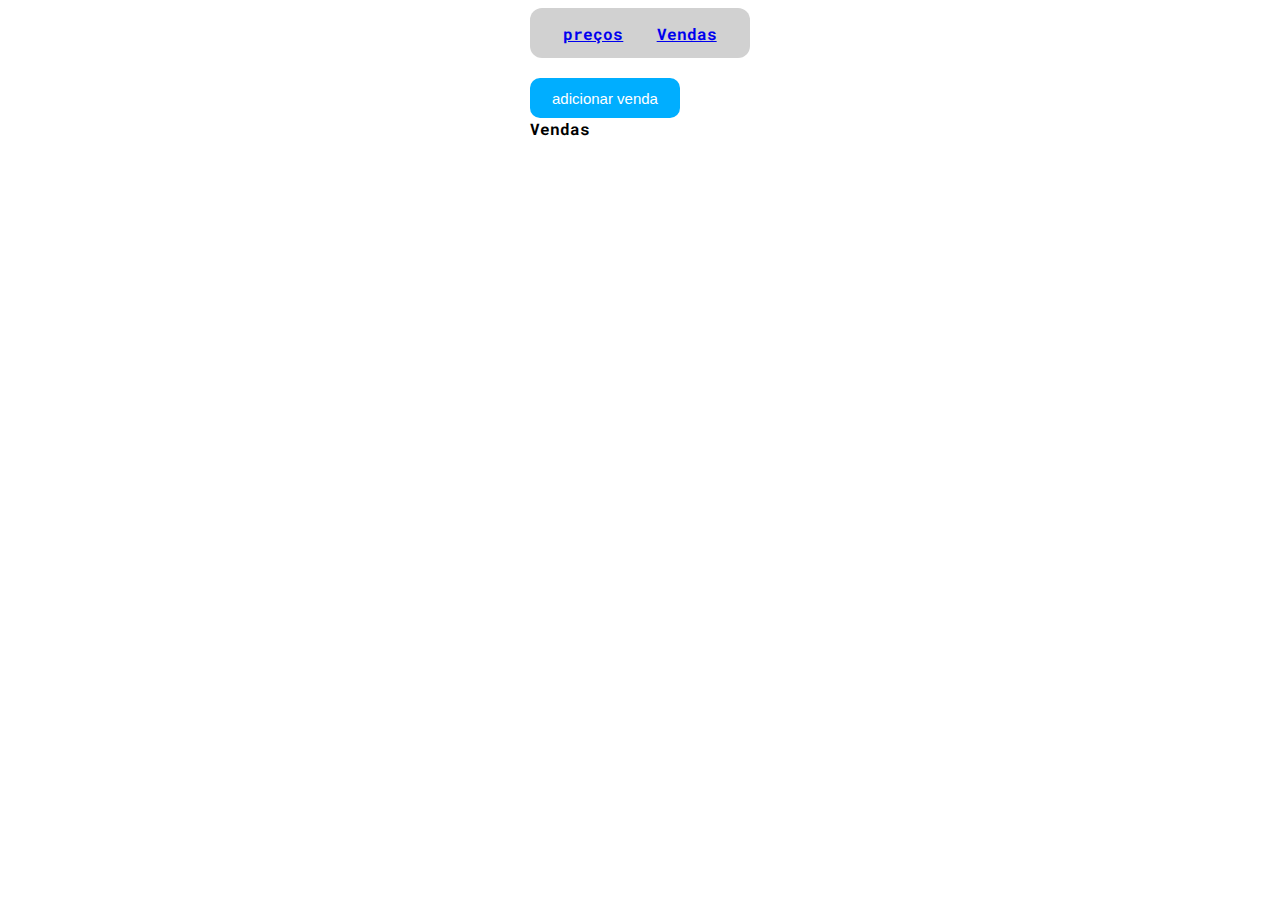
==== index2.html @ f79c3e7b "primeiro commit" ====
<!DOCTYPE html>
<html lang="en">
<head>
    <link rel="stylesheet" href="style2.css">
    <meta charset="UTF-8">
    <meta name="viewport" content="width=device-width, initial-scale=1.0">
    <title>vendas|Adega Do Massa</title>
</head>
<body>
    <main>
    <div id="pages">
        <a href="index.html" id="page1"><div id="bc-page1"></div> preços  </a>
        <a href="index2.html" id="page2"> <div id="bc-page2"></div> Vendas </a>
    </div>
    <div id="btn-div">
    <button id="add-sell">adicionar venda</button>
    <header>Vendas</header>
</div>
    <div class="sells">
    
</div>
</main>

    <script src="script2.js"></script>
</body>
</html>
---- style2.css ----
@import url('https://fonts.googleapis.com/css2?family=Roboto+Mono:ital,wght@0,100..700;1,100..700&display=swap');
body{
    display: flex;
    justify-content: center;
    
    height: 70vh;
    font-family: "Roboto Mono", serif;
  font-optical-sizing: auto;
  font-weight: 700;
  font-style: normal;

}
[id^='venda']{
    height: 150px;
    width: 150px;
    border: solid black 1px;
    border-radius: 15px;
    position: relative;
}
#btn-div{
    margin-top: 20px;
    margin-bottom: 20px;
}
.sells{
    display: block;
    gap: 10px;
}
#day{
    margin-top: 10px;
    margin-left: 40px;
    border-radius: 6px;
}
#removeBTN{
    height: 15px;
    width: 15px;
    border: none;
    border-radius: 50%;
    background-color: red;
    position: absolute;
    top: 14px;
    left: 10px;
    display: flex;
    align-items: center;
    justify-content: center;
    color:white;
}
#sell-by-day{
    margin-left: 40px;
    margin-top: 54px;
    height: 40px;
    width: 110px;
    display: flex;
    justify-content: center;
    align-items: center;
    font-size: 30px;
    
}
#real-simbol{
    font-size: 20px;
    margin-top: 50px;
    margin-left: 5px;
    height: 27px;
    width: 20px;
    background-color: white;
    position: absolute;
}
p{
    height: 27px;
    width: 70px;
    background-color: rgb(199, 198, 198);
    color: black;
    border: none;
    border-radius: 10px;
}

#pages{
    width:100%;
    min-width: 220px;
    max-width: 350px;
    height: 50px;
    background-color: rgb(209, 209, 209);
    border-radius: 12px;
    display: flex;
    align-items: center;
    justify-content:space-evenly;
}
a{
    height: 30px;
    width: 60px;
    border: none;
    border-radius: 7px;
    display: flex;
    align-items: center;
    justify-content: center;
 

}
#bc-page1 ,#bc-page2{
    height:30px;
    width: 60px;
    border: none;
    border-radius:7px ;
    position: absolute;
}
@keyframes anim{
    0%{
        border-left: 0px solid black;
        border-right: 0px solid black;
    }
    100%{
        border-right: 2px solid rgb(255, 230, 0);
        border-left:2px solid rgb(255, 230, 0) ;
    }
}
#page1:hover > #bc-page1{
    
    animation: anim 0.5s ease-in;
}
#page2:hover >#bc-page2{
    animation: anim 0.5s  ease-in;
}

#add-sell{
    background-color: rgb(0, 174, 255);
    color: white;
    height: 40px;
    width: 150px;
    font-size: 15px;
    border: none;
    border-radius: 10px;
}
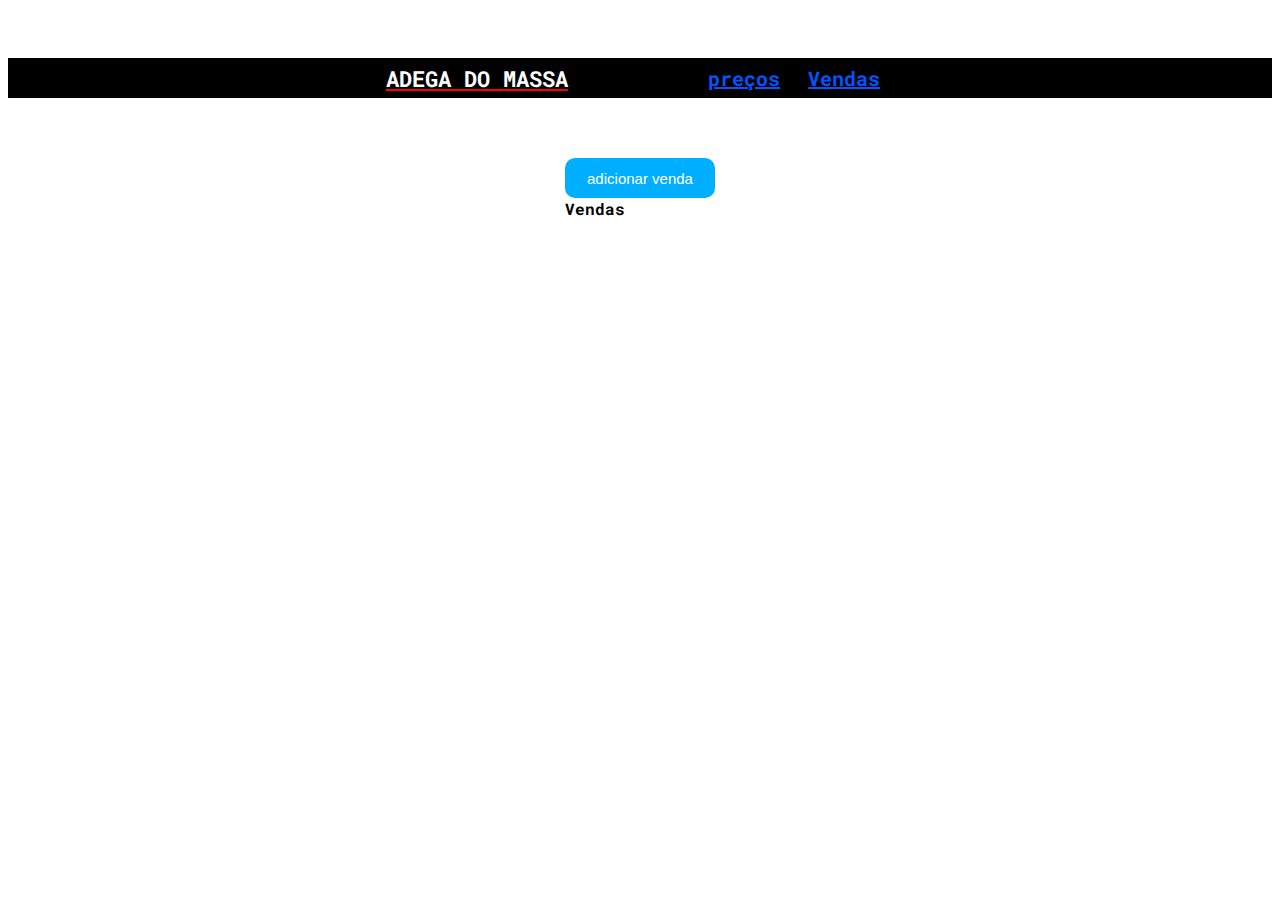
==== commit 9c9d26d8: "adicionei uma cacetada de coisa novas e coloquei RESPONSIVIDADE" ====
--- a/index2.html
+++ b/index2.html
@@ -4,14 +4,19 @@
     <link rel="stylesheet" href="style2.css">
     <meta charset="UTF-8">
     <meta name="viewport" content="width=device-width, initial-scale=1.0">
+    <link rel="shortcut icon" href="adega-do-massa-icon.ico" type="image/x-icon">
+
     <title>vendas|Adega Do Massa</title>
 </head>
 <body>
     <main>
-    <div id="pages">
-        <a href="index.html" id="page1"><div id="bc-page1"></div> preços  </a>
-        <a href="index2.html" id="page2"> <div id="bc-page2"></div> Vendas </a>
-    </div>
+        <div id="menu-bar">
+            <p id="title-adg-massa">ADEGA DO MASSA</p>   
+            <div id="pages-div">
+            <a href="index.html" id="page1"> preços  </a>    
+              <a href="index2.html" id="page2"> Vendas</a>  
+            </div>
+            </div>
     <div id="btn-div">
     <button id="add-sell">adicionar venda</button>
     <header>Vendas</header>
--- a/style2.css
+++ b/style2.css
@@ -64,25 +64,46 @@
     background-color: white;
     position: absolute;
 }
-p{
-    height: 27px;
-    width: 70px;
-    background-color: rgb(199, 198, 198);
-    color: black;
-    border: none;
-    border-radius: 10px;
+
+
+main{
+    width: 100%;
+    margin-top: 50px;
+display: flex;
+flex-direction: column;
+align-items: center;
+
 }
+#menu-bar{
+    width: 100%;
+    top: 0px;
+    margin-bottom: 40px;
+    background-color: black;
+    height: 40px;
+    display: flex;
+    flex-direction: row;
+    justify-content: center;
+    align-items: center;
+  
+}
+#title-adg-massa{
+    
+    top: 0px;
+    height: 30px;
+    background-color: black;
+    color: white;
+    font-size:22px;
+    text-decoration:underline solid red;
 
-#pages{
-    width:100%;
-    min-width: 220px;
-    max-width: 350px;
-    height: 50px;
-    background-color: rgb(209, 209, 209);
-    border-radius: 12px;
     display: flex;
     align-items: center;
-    justify-content:space-evenly;
+    justify-content: center;
+
+}
+#pages-div{
+    margin-left: 10%;
+    display: flex;
+    flex-direction: row;
 }
 a{
     height: 30px;
@@ -92,32 +113,17 @@
     display: flex;
     align-items: center;
     justify-content: center;
- 
+    font-size: 20px;
+    font-weight: 200px;
+    margin-inline: 20px;
+    color: rgb(0, 85, 255);
+     transition: 0.5s linear;
+}
 
-}
-#bc-page1 ,#bc-page2{
-    height:30px;
-    width: 60px;
-    border: none;
-    border-radius:7px ;
-    position: absolute;
-}
-@keyframes anim{
-    0%{
-        border-left: 0px solid black;
-        border-right: 0px solid black;
-    }
-    100%{
-        border-right: 2px solid rgb(255, 230, 0);
-        border-left:2px solid rgb(255, 230, 0) ;
-    }
-}
-#page1:hover > #bc-page1{
-    
-    animation: anim 0.5s ease-in;
-}
-#page2:hover >#bc-page2{
-    animation: anim 0.5s  ease-in;
+#page1:hover,
+#page2:hover{
+   text-decoration: underline orangered;
+
 }
 
 #add-sell{
@@ -128,4 +134,28 @@
     font-size: 15px;
     border: none;
     border-radius: 10px;
+}
+
+@media (max-width: 450px){
+    #menu-bar{
+        display: flex;
+        align-items: center;
+        justify-content: center;
+        flex-direction: column;
+        height: 22px;
+        background-color: white;
+    }
+    #title-adg-massa{
+        position: fixed;
+        background-color: black;
+        height: 28px;
+        width: 100%;
+    }
+    #pages-div{
+        display: flex;
+        flex-direction: row;
+        margin: 0px;
+        
+    }
+    
 }